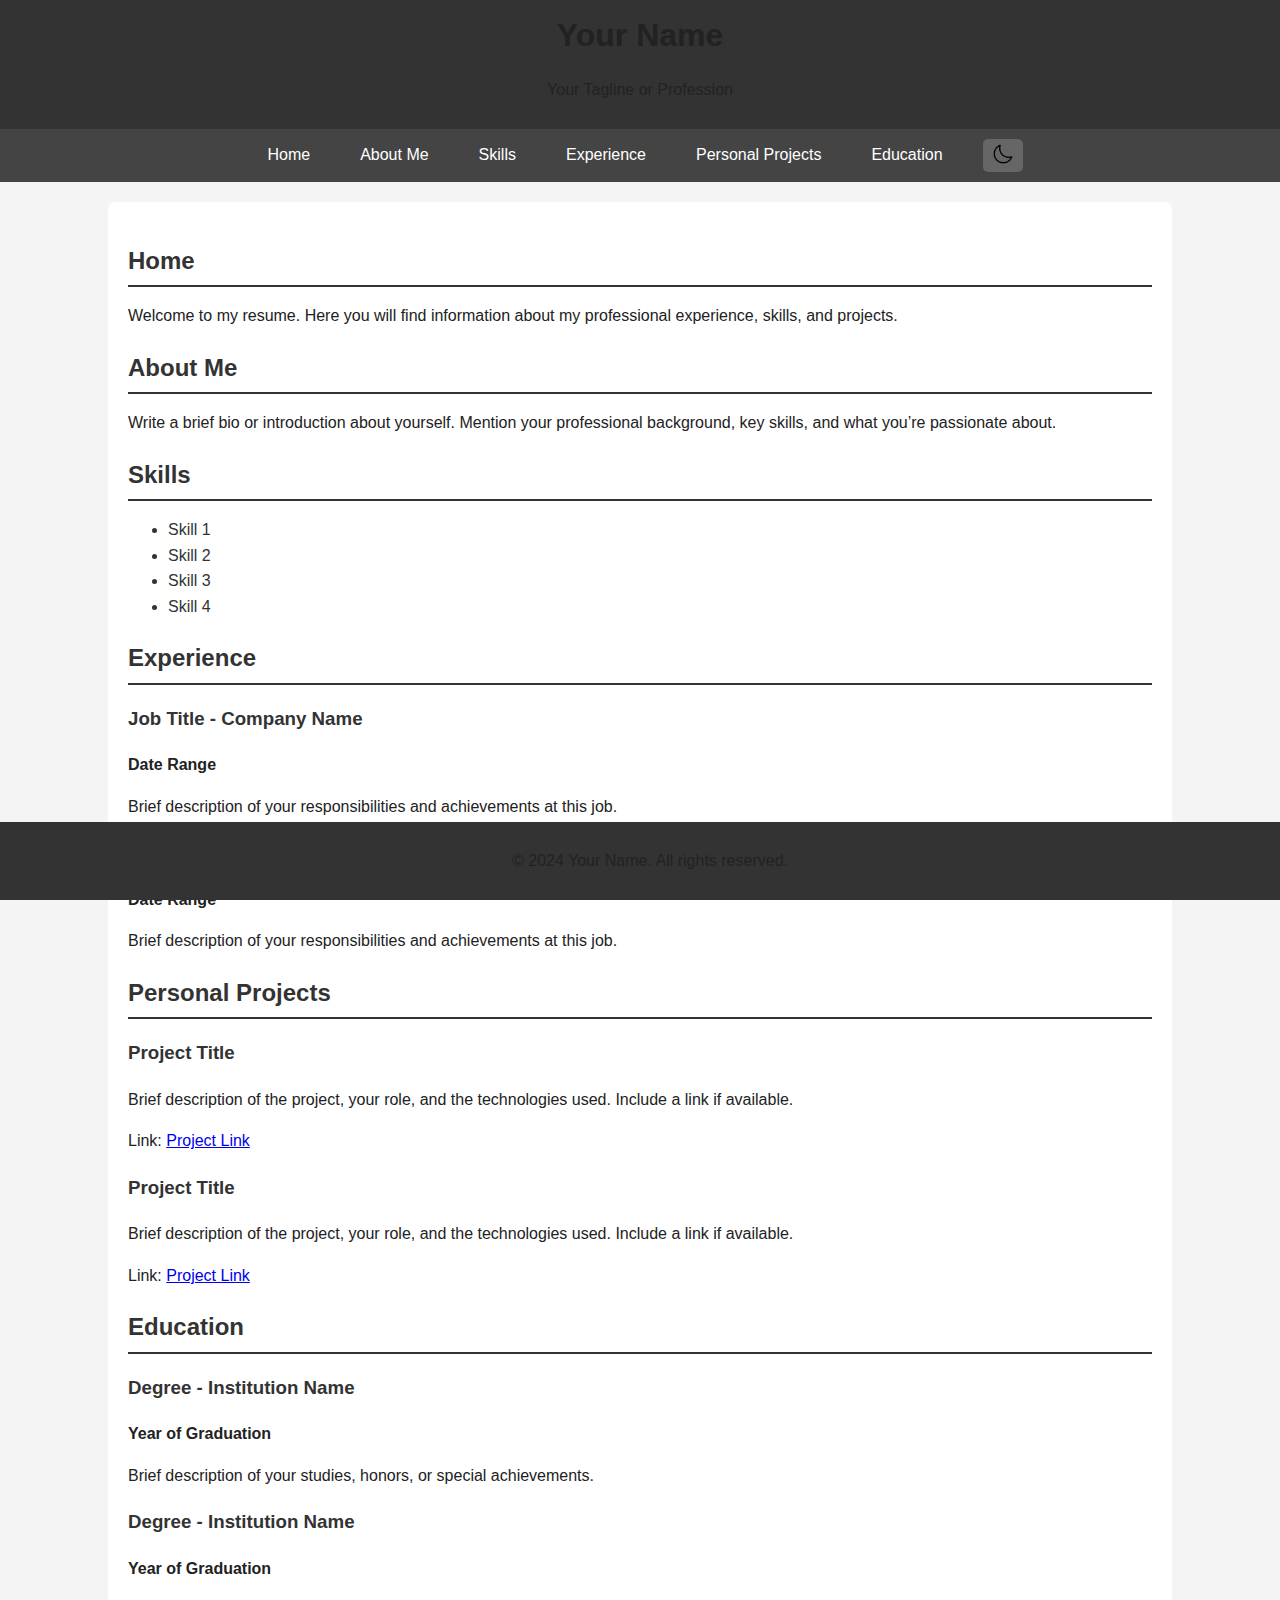
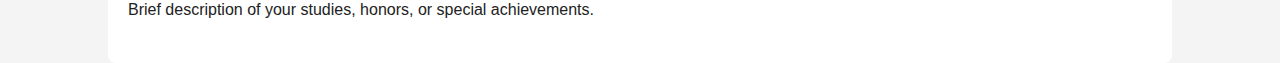
==== Homepage.html @ f43bfc38 "Added 2 new pages to test with" ====
<!DOCTYPE html>
<html lang="en">
<head>
    <meta charset="UTF-8">
    <meta name="viewport" content="width=device-width, initial-scale=1.0">
    <meta http-equiv="X-UA-Compatible" content="ie=edge">
    <meta name="color-scheme" content="dark light">
    <title>Your Name - Resume</title>
    <link rel="stylesheet" href="style.css">
</head>
<body>
    <script src="darkmode.js"></script>
    <header>
        <div class="container">
            <h1>Your Name</h1>
            <p>Your Tagline or Profession</p>
        </div>
    </header>

    <nav>
        <ul>
            <li><a href="#home">Home</a></li>
            <li><a href="#about-me">About Me</a></li>
            <li><a href="#skills">Skills</a></li>
            <li><a href="#experience">Experience</a></li>
            <li><a href="#projects">Personal Projects</a></li>
            <li><a href="#education">Education</a></li>
            <li><button id="btn-toggle-darkmode" class="btn-toggle-darkmode">
                <img id="theme-toggle-img" src="images/light-mode.png" alt="Image" width="20">
            </button></li>
        </ul>
    </nav>

    <div class="container main-content">
        <!-- Home -->
        <section id="home" class="section">
            <h2>Home</h2>
            <p>Welcome to my resume. Here you will find information about my professional experience, skills, and projects.</p>
        </section>

        <!-- About Me -->
        <section id="about-me" class="section">
            <h2>About Me</h2>
            <p>
                Write a brief bio or introduction about yourself. Mention your professional background, key skills, and what you’re passionate about.
            </p>
        </section>

        <!-- Skills -->
        <section id="skills" class="section">
            <h2>Skills</h2>
            <ul>
                <li>Skill 1</li>
                <li>Skill 2</li>
                <li>Skill 3</li>
                <li>Skill 4</li>
            </ul>
        </section>

        <!-- Experience -->
        <section id="experience" class="section">
            <h2>Experience</h2>
            <div class="job">
                <h3>Job Title - Company Name</h3>
                <p><strong>Date Range</strong></p>
                <p>
                    Brief description of your responsibilities and achievements at this job.
                </p>
            </div>
            <div class="job">
                <h3>Job Title - Company Name</h3>
                <p><strong>Date Range</strong></p>
                <p>
                    Brief description of your responsibilities and achievements at this job.
                </p>
            </div>
        </section>

        <!-- Projects -->
        <section id="projects" class="section">
            <h2>Personal Projects</h2>
            <div class="project">
                <h3>Project Title</h3>
                <p>
                    Brief description of the project, your role, and the technologies used. Include a link if available.
                </p>
                <p>Link: <a href="https://projectlink.com" target="_blank">Project Link</a></p>
            </div>
            <div class="project">
                <h3>Project Title</h3>
                <p>
                    Brief description of the project, your role, and the technologies used. Include a link if available.
                </p>
                <p>Link: <a href="https://projectlink.com" target="_blank">Project Link</a></p>
            </div>
        </section>

        <!-- Education -->
        <section id="education" class="section">
            <h2>Education</h2>
            <div class="degree">
                <h3>Degree - Institution Name</h3>
                <p><strong>Year of Graduation</strong></p>
                <p>
                    Brief description of your studies, honors, or special achievements.
                </p>
            </div>
            <div class="degree">
                <h3>Degree - Institution Name</h3>
                <p><strong>Year of Graduation</strong></p>
                <p>
                    Brief description of your studies, honors, or special achievements.
                </p>
            </div>
        </section>
    </div>

    <footer>
        <p>&copy; 2024 Your Name. All rights reserved.</p>
    </footer>
</body>
</html>
---- style.css ----
:root {
    color-scheme: light dark;
}

html {
    min-height: 100vh;
}

body {
    --text-color: #222;
    --bkg-color: #fff;
    min-height: 100vh;
}

body.dark-theme {
    --text-color: #eee;
    --bkg-color: #121212;
}

@media (prefers-color-scheme: dark) {

    /* defaults to dark theme */
    body {
        --text-color: #eee;
        --bkg-color: #121212;
    }

    body.light-theme {
        --text-color: #222;
        --bkg-color: #fff;
    }
}

* {
    font-family: Arial, Helvetica, sans-serif;
}

body {
    background: var(--bkg-color);
}

h1,
p {
    color: var(--text-color);
}

body {
    font-family: Arial, sans-serif;
    line-height: 1.6;
    margin: 0;
    padding: 0;
    color: #333;
    background: #f4f4f4;
}

header {
    background: #333;
    color: #fff;
    padding: 10px 0;
    text-align: center;
}

header h1 {
    margin: 0;
}

nav {
    background: #444;
    color: #fff;
    padding: 10px 0;
}

nav ul {
    list-style: none;
    padding: 0;
    margin: 0;
    display: flex;
    justify-content: center;
    align-items: center;
}

nav ul li {
    margin: 0 15px;
}

nav ul li a {
    color: #fff;
    text-decoration: none;
    padding: 5px 10px;
    border-radius: 5px;
}

nav ul li a:hover {
    background: #555;
}

.btn-toggle-darkmode {
    background: #666;
    border: none;
    color: #fff;
    padding: 5px 10px;
    cursor: pointer;
    border-radius: 5px;
}

.btn-toggle-darkmode:hover {
    background: #777;
}

.container {
    width: 80%;
    margin: auto;
    overflow: hidden;
}

.main-content {
    padding: 20px;
    background: #fff;
    margin-top: 20px;
    border-radius: 8px;
}

h2 {
    border-bottom: 2px solid #333;
    padding-bottom: 5px;
    margin-bottom: 15px;
}

.section {
    margin-bottom: 20px;
}

footer {
    background: #333;
    color: #fff;
    text-align: center;
    padding: 10px;
    position: fixed;
    bottom: 0;
    width: 100%;
}
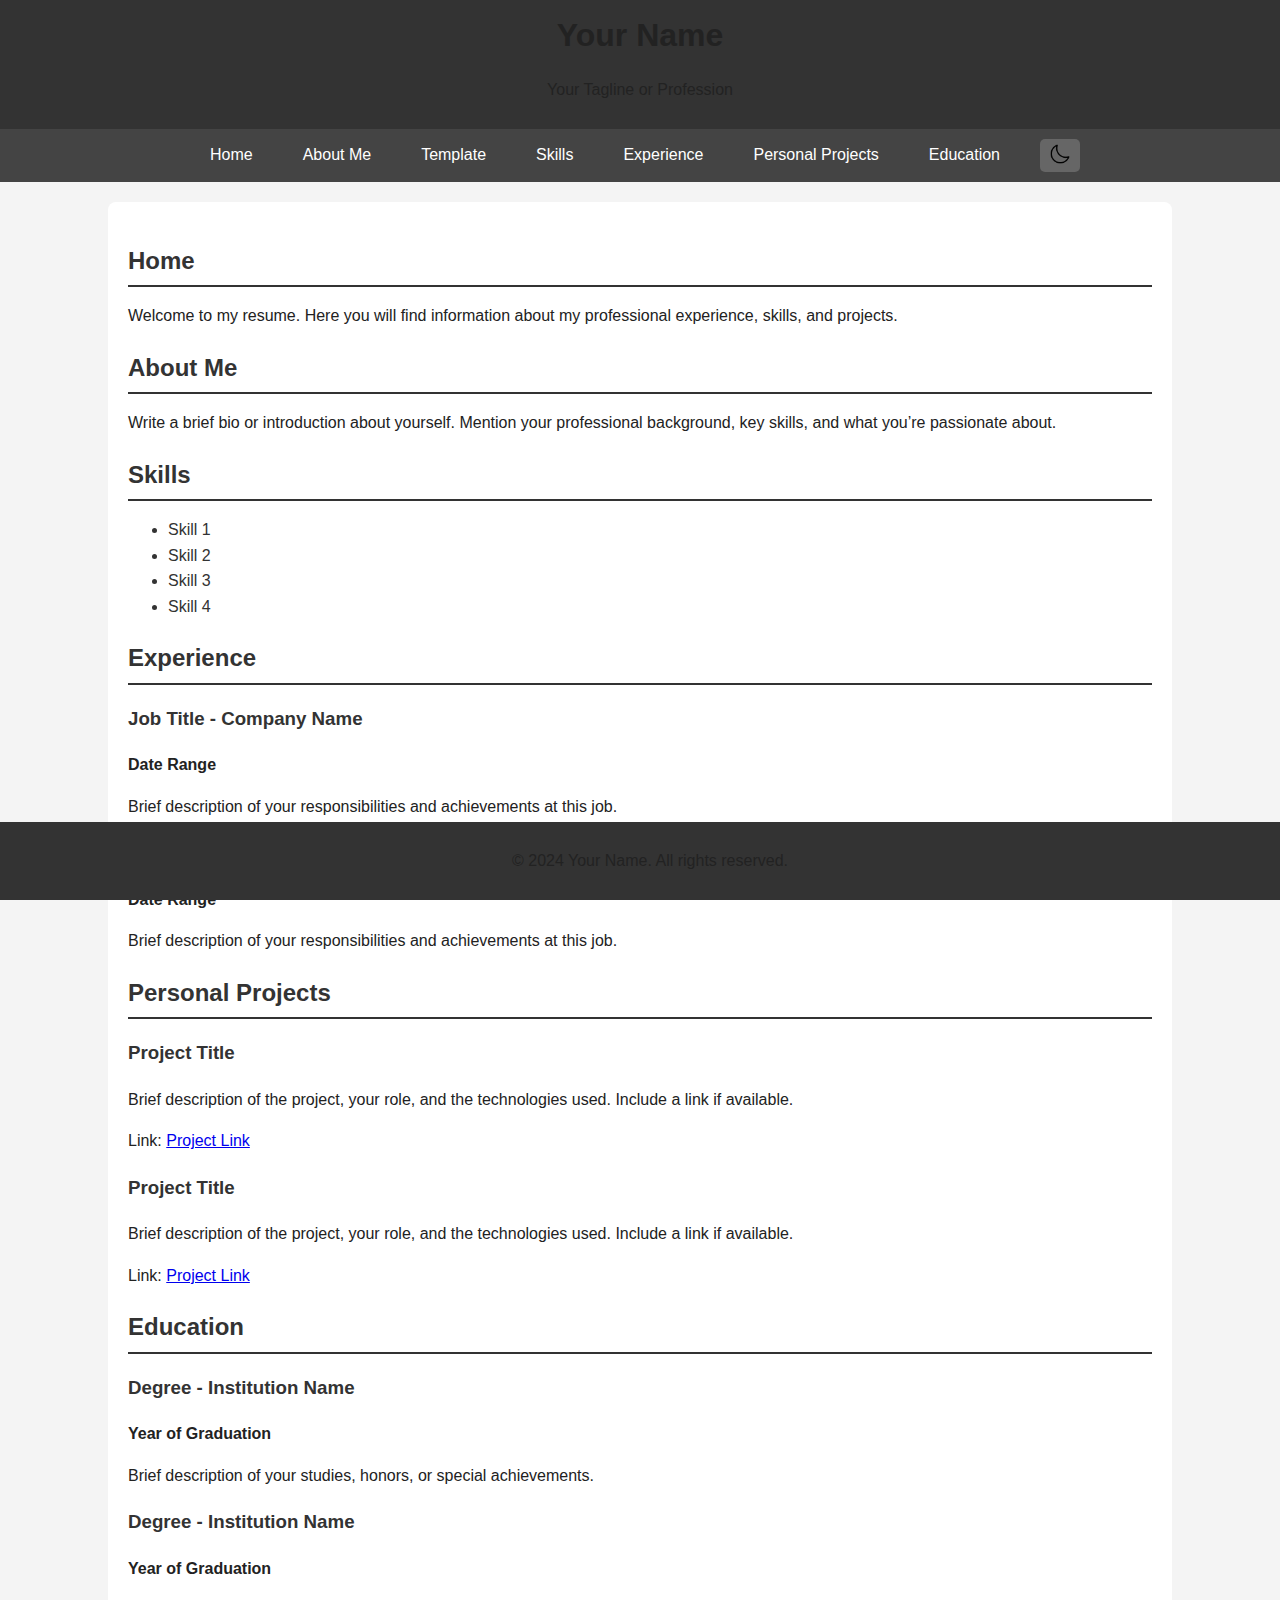
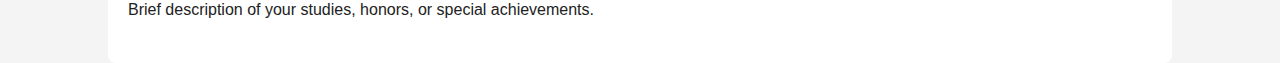
==== commit 1353fa80: "Updated navbar as well as some styling" ====
--- a/Homepage.html
+++ b/Homepage.html
@@ -1,5 +1,6 @@
 <!DOCTYPE html>
 <html lang="en">
+
 <head>
     <meta charset="UTF-8">
     <meta name="viewport" content="width=device-width, initial-scale=1.0">
@@ -7,7 +8,11 @@
     <meta name="color-scheme" content="dark light">
     <title>Your Name - Resume</title>
     <link rel="stylesheet" href="style.css">
+    <link id="light-mode" rel="stylesheet" href="light-mode.css">
+    <link id="dark-mode" rel="stylesheet" href="dark-mode.css" disabled>
+
 </head>
+
 <body>
     <script src="darkmode.js"></script>
     <header>
@@ -19,15 +24,16 @@
 
     <nav>
         <ul>
-            <li><a href="#home">Home</a></li>
-            <li><a href="#about-me">About Me</a></li>
+            <li><a href="index.html">Home</a></li>
+            <li><a href="Homepage.html">About Me</a></li>
+            <li><a href="Template.html">Template</a></li>
             <li><a href="#skills">Skills</a></li>
             <li><a href="#experience">Experience</a></li>
             <li><a href="#projects">Personal Projects</a></li>
             <li><a href="#education">Education</a></li>
             <li><button id="btn-toggle-darkmode" class="btn-toggle-darkmode">
-                <img id="theme-toggle-img" src="images/light-mode.png" alt="Image" width="20">
-            </button></li>
+                    <img id="theme-toggle-img" src="images/light-mode.png" alt="Image" width="20">
+                </button></li>
         </ul>
     </nav>
 
@@ -35,14 +41,16 @@
         <!-- Home -->
         <section id="home" class="section">
             <h2>Home</h2>
-            <p>Welcome to my resume. Here you will find information about my professional experience, skills, and projects.</p>
+            <p>Welcome to my resume. Here you will find information about my professional experience, skills, and
+                projects.</p>
         </section>
 
         <!-- About Me -->
         <section id="about-me" class="section">
             <h2>About Me</h2>
             <p>
-                Write a brief bio or introduction about yourself. Mention your professional background, key skills, and what you’re passionate about.
+                Write a brief bio or introduction about yourself. Mention your professional background, key skills, and
+                what you’re passionate about.
             </p>
         </section>
 
@@ -119,4 +127,5 @@
         <p>&copy; 2024 Your Name. All rights reserved.</p>
     </footer>
 </body>
-</html>
+
+</html>--- a/light-mode.css
+++ b/light-mode.css
@@ -0,0 +1,7 @@
+body {
+    background-color: #f4f4f4;
+    color: #333;
+}
+nav {
+    background-color: #444;
+}--- a/dark-mode.css
+++ b/dark-mode.css
@@ -0,0 +1,8 @@
+body {
+    background-color: #333;
+    color: #fff;
+}
+nav {
+    background-color: #555;
+}
+/* Add other dark mode styles here */
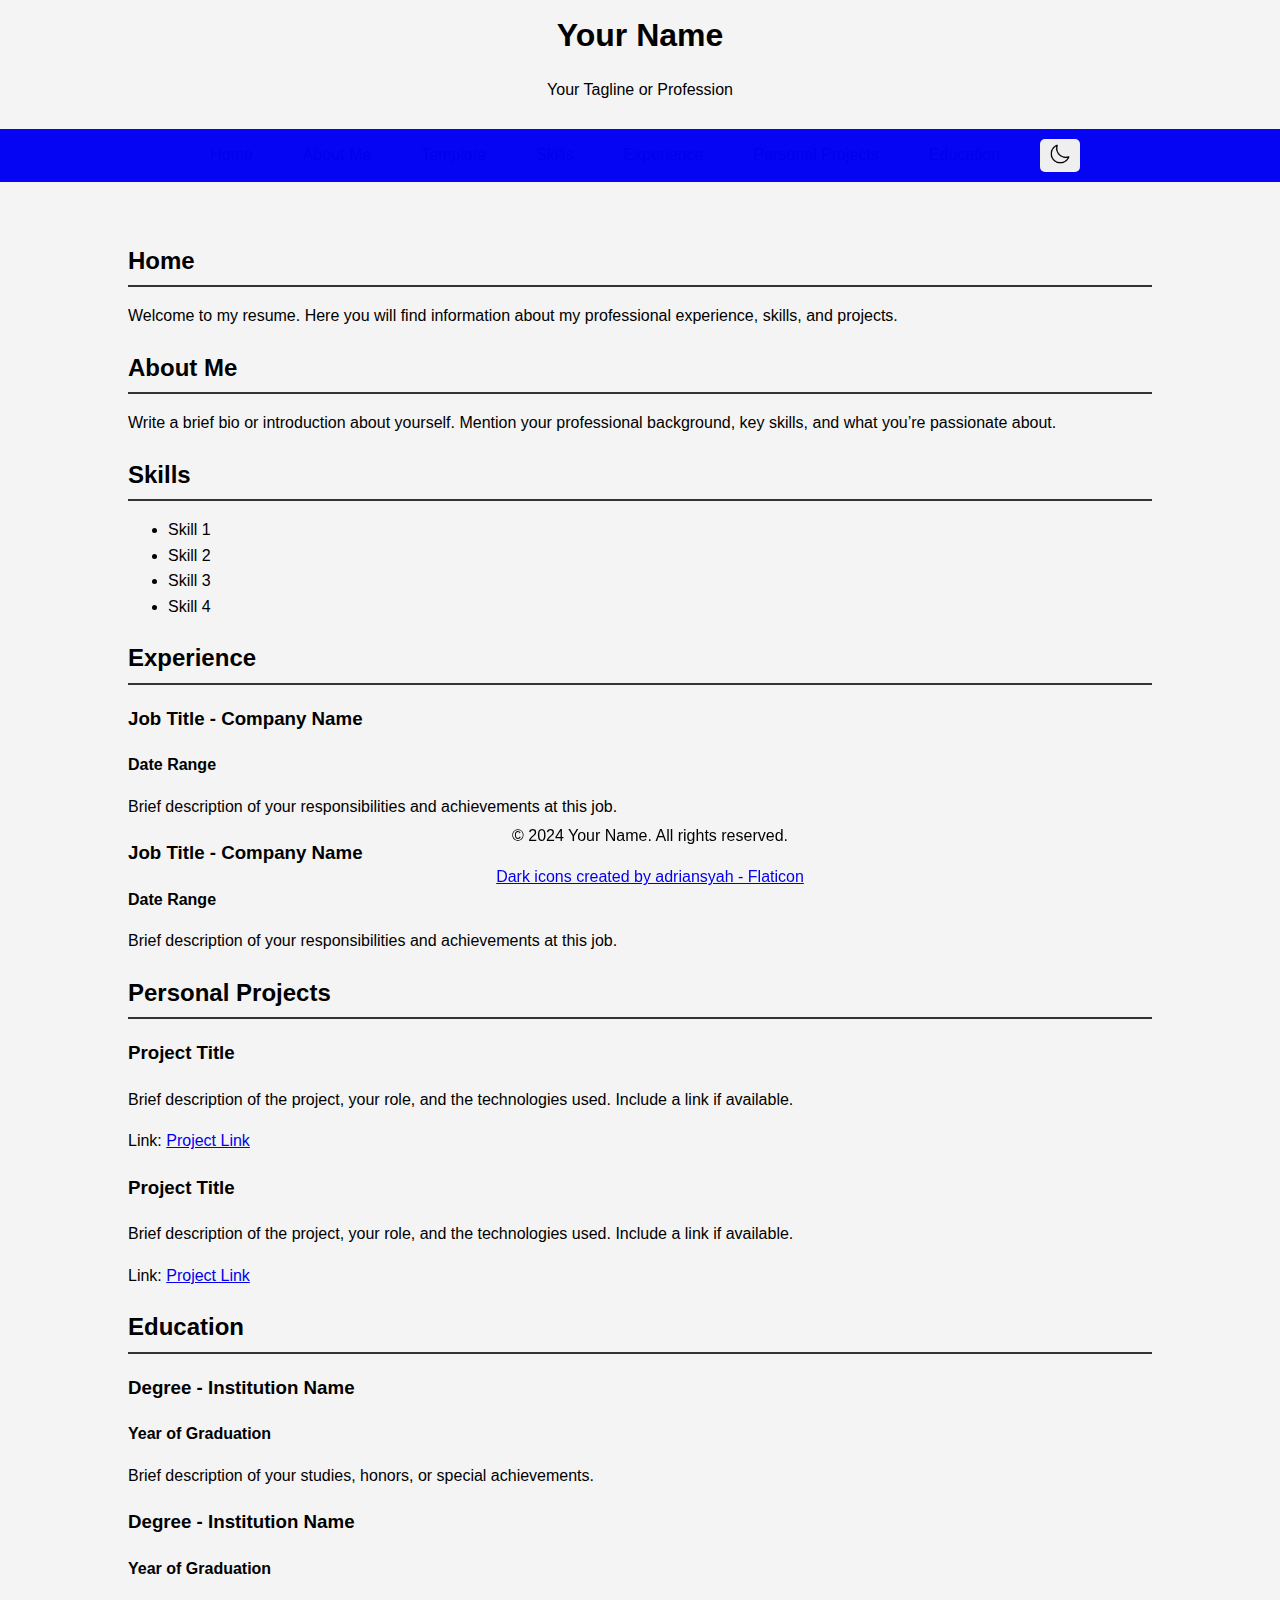
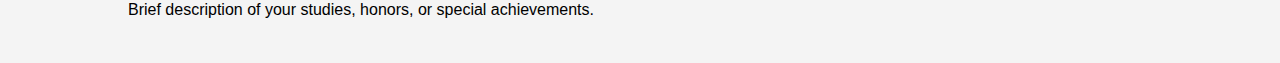
==== commit 798b8159: "updated footer" ====
--- a/Homepage.html
+++ b/Homepage.html
@@ -125,6 +125,8 @@
 
     <footer>
         <p>&copy; 2024 Your Name. All rights reserved.</p>
+        <a href="https://www.flaticon.com/free-icons/dark" title="dark icons">Dark icons created by adriansyah -
+            Flaticon</a>
     </footer>
 </body>
 
--- a/style.css
+++ b/style.css
@@ -1,61 +1,24 @@
-:root {
-    color-scheme: light dark;
-}
-
 html {
     min-height: 100vh;
 }
 
 body {
-    --text-color: #222;
-    --bkg-color: #fff;
     min-height: 100vh;
-}
-
-body.dark-theme {
-    --text-color: #eee;
-    --bkg-color: #121212;
-}
-
-@media (prefers-color-scheme: dark) {
-
-    /* defaults to dark theme */
-    body {
-        --text-color: #eee;
-        --bkg-color: #121212;
-    }
-
-    body.light-theme {
-        --text-color: #222;
-        --bkg-color: #fff;
-    }
 }
 
 * {
     font-family: Arial, Helvetica, sans-serif;
 }
 
-body {
-    background: var(--bkg-color);
-}
-
-h1,
-p {
-    color: var(--text-color);
-}
 
 body {
     font-family: Arial, sans-serif;
     line-height: 1.6;
     margin: 0;
     padding: 0;
-    color: #333;
-    background: #f4f4f4;
 }
 
 header {
-    background: #333;
-    color: #fff;
     padding: 10px 0;
     text-align: center;
 }
@@ -65,8 +28,6 @@
 }
 
 nav {
-    background: #444;
-    color: #fff;
     padding: 10px 0;
 }
 
@@ -84,27 +45,16 @@
 }
 
 nav ul li a {
-    color: #fff;
     text-decoration: none;
     padding: 5px 10px;
     border-radius: 5px;
 }
 
-nav ul li a:hover {
-    background: #555;
-}
-
 .btn-toggle-darkmode {
-    background: #666;
     border: none;
-    color: #fff;
     padding: 5px 10px;
     cursor: pointer;
     border-radius: 5px;
-}
-
-.btn-toggle-darkmode:hover {
-    background: #777;
 }
 
 .container {
@@ -115,7 +65,6 @@
 
 .main-content {
     padding: 20px;
-    background: #fff;
     margin-top: 20px;
     border-radius: 8px;
 }
@@ -131,8 +80,6 @@
 }
 
 footer {
-    background: #333;
-    color: #fff;
     text-align: center;
     padding: 10px;
     position: fixed;
--- a/light-mode.css
+++ b/light-mode.css
@@ -1,7 +1,7 @@
 body {
     background-color: #f4f4f4;
-    color: #333;
+    color: #000000;
 }
 nav {
-    background-color: #444;
+    background-color: #0505f3;
 }